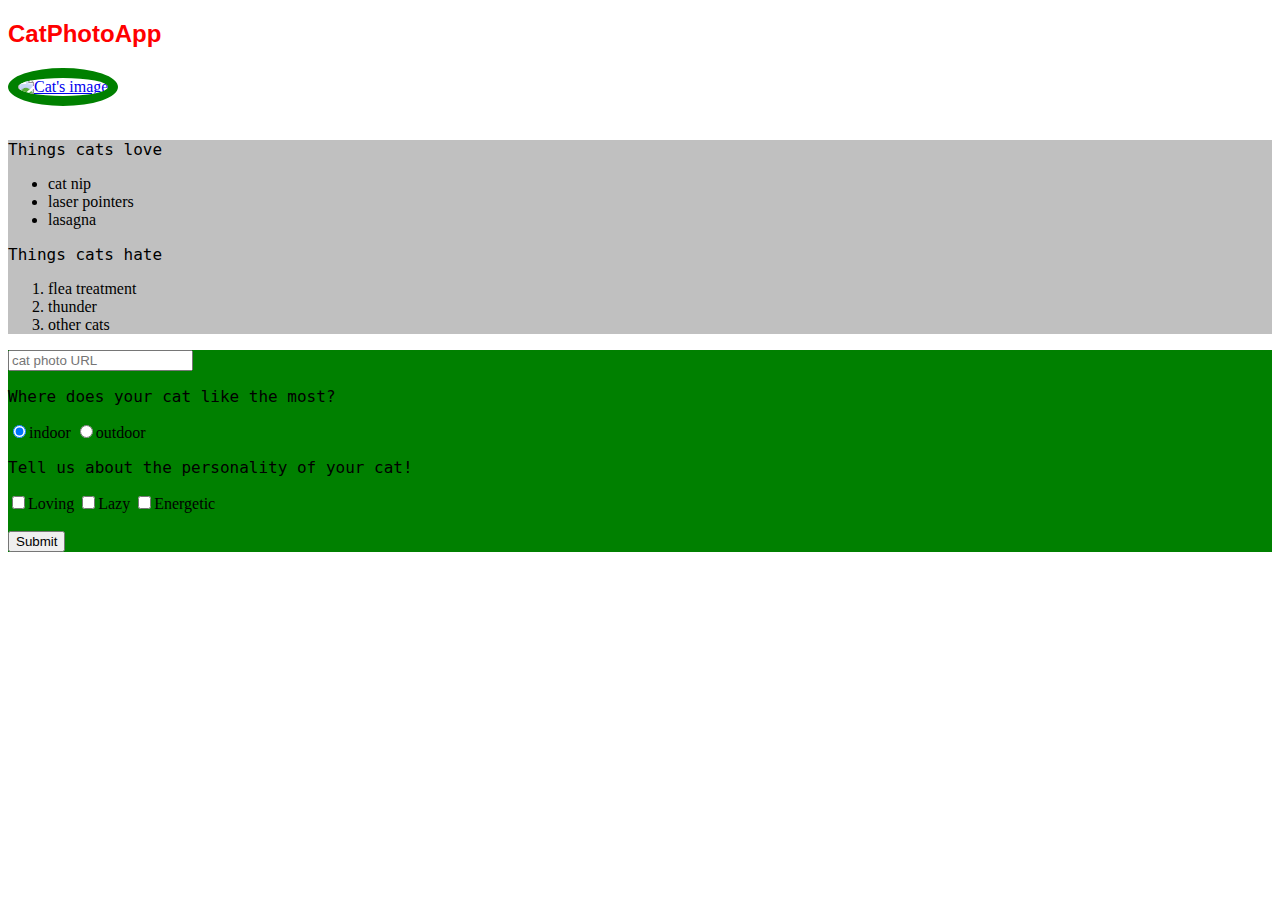
==== Coursera/HTML-CSS-JS/practice/cat.html @ 7ef9edd0 "cat app" ====
<!DOCTYPE html>
<html>
<head>
	<meta charset="utf-8">
	<title>Cat's Website</title>
	<style type="text/css">
		.red-text {
			color: red;
		}
		h2 {
			font-family: arial;
		}
		p {
			font-family : Monospace;
			font-size:16px;
		}
		.smaller-image {
			width:100px;
		}
		.thick-green-border {
			border: 10px solid green;
			border-radius: 100%
		}
		.silver-bg {
			background-color: silver;
		}
		#cat-photo-form {
			background-color: green;
		}
	</style>
</head>

<body>
	<h2 class= "red-text">CatPhotoApp</h2>
	<a href="#"><img class ="smaller-image thick-green-border" src="https://bit.ly/fcc-relaxing-cat" alt ="Cat's image"></a>
	<br/><br/>
	
	<div class="silver-bg">
	<p>Things cats love</p>
	<ul>
		<li>cat nip</li>
		<li>laser pointers</li>
  		<li>lasagna</li>
	</ul>
	
	<p>Things cats hate</p>
	<ol>
		<li>flea treatment</li>
		<li>thunder</li>
  		<li>other cats</li>
	</ol>
	</div>

	<div>

		<form action="/submit-cat-photo" id="cat-photo-form">
			<input type="text" placeholder="cat photo URL" required>
			<p>Where does your cat like the most?</p>
			<label><input type="radio" name="indoor-outdoor" checked>indoor</label>
			<label><input type="radio" name="indoor-outdoor">outdoor</label>
			<p>Tell us about the personality of your cat!</p>
			<label><input type="checkbox" name="personality">Loving</label>
			<label><input type="checkbox" name="personality">Lazy</label>
			<label><input type="checkbox" name="personality">Energetic</label>
			<br/><br/>
			<button type="submit">Submit</button>
	</form>
	</div>

</body>
</html>
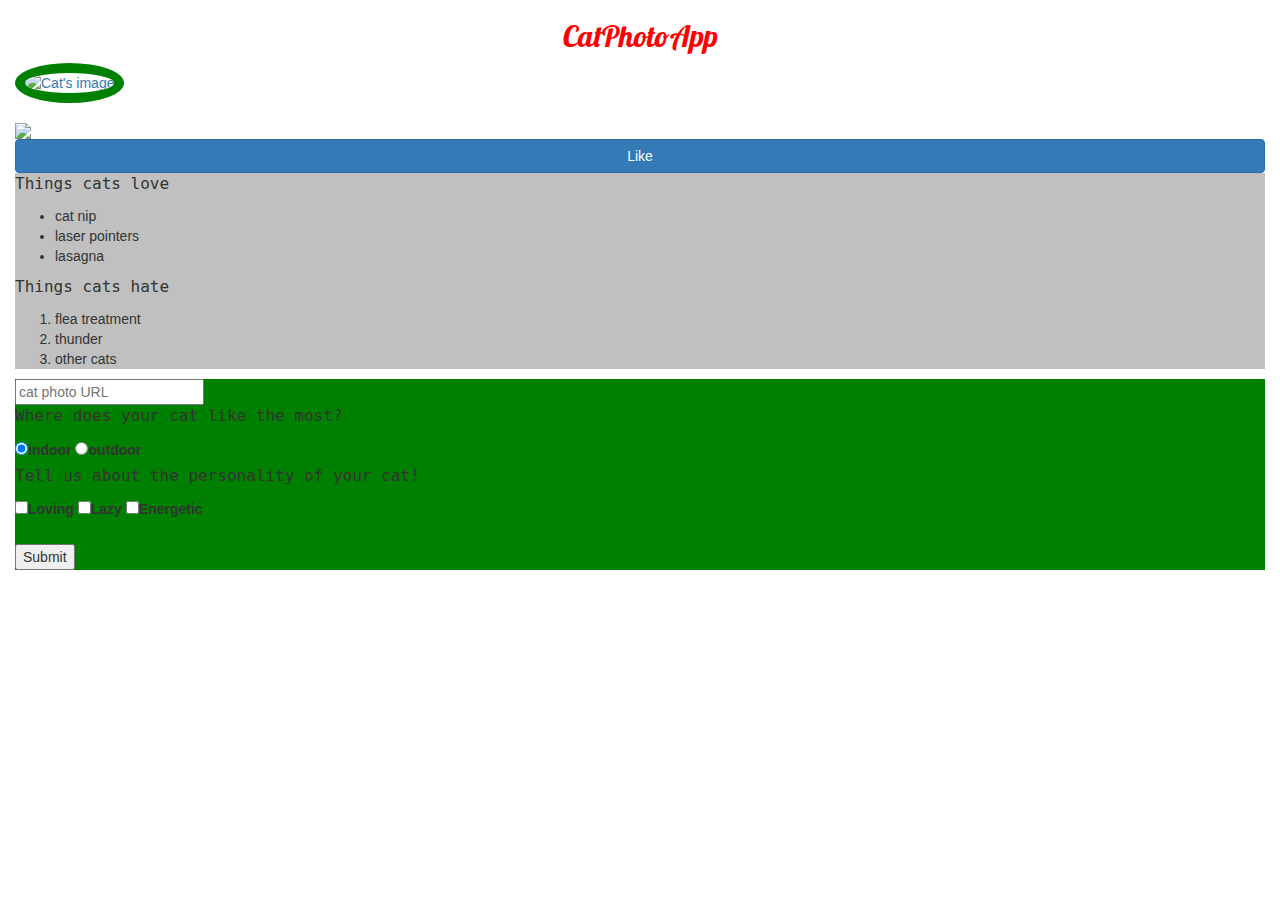
==== commit f470146e: "some changes made" ====
--- a/Coursera/HTML-CSS-JS/practice/cat.html
+++ b/Coursera/HTML-CSS-JS/practice/cat.html
@@ -3,12 +3,14 @@
 <head>
 	<meta charset="utf-8">
 	<title>Cat's Website</title>
+	<link rel="stylesheet" href="http://maxcdn.bootstrapcdn.com/bootstrap/3.3.1/css/bootstrap.min.css"/>
+	<link href="https://fonts.googleapis.com/css?family=Lobster" rel="stylesheet" type="text/css">
 	<style type="text/css">
 		.red-text {
 			color: red;
 		}
 		h2 {
-			font-family: arial;
+			font-family: Lobster;
 		}
 		p {
 			font-family : Monospace;
@@ -31,10 +33,12 @@
 </head>
 
 <body>
-	<h2 class= "red-text">CatPhotoApp</h2>
+	<div class = "container-fluid">
+	<h2 class= "red-text text-center">CatPhotoApp</h2>
 	<a href="#"><img class ="smaller-image thick-green-border" src="https://bit.ly/fcc-relaxing-cat" alt ="Cat's image"></a>
 	<br/><br/>
-	
+	<img class = "img-responsive" src = "https://bit.ly/fcc-running-cats">
+	<buttom class="btn btn-block btn-primary">Like</buttom>
 	<div class="silver-bg">
 	<p>Things cats love</p>
 	<ul>
@@ -64,8 +68,9 @@
 			<label><input type="checkbox" name="personality">Energetic</label>
 			<br/><br/>
 			<button type="submit">Submit</button>
+
 	</form>
 	</div>
-
+	</div>
 </body>
 </html>